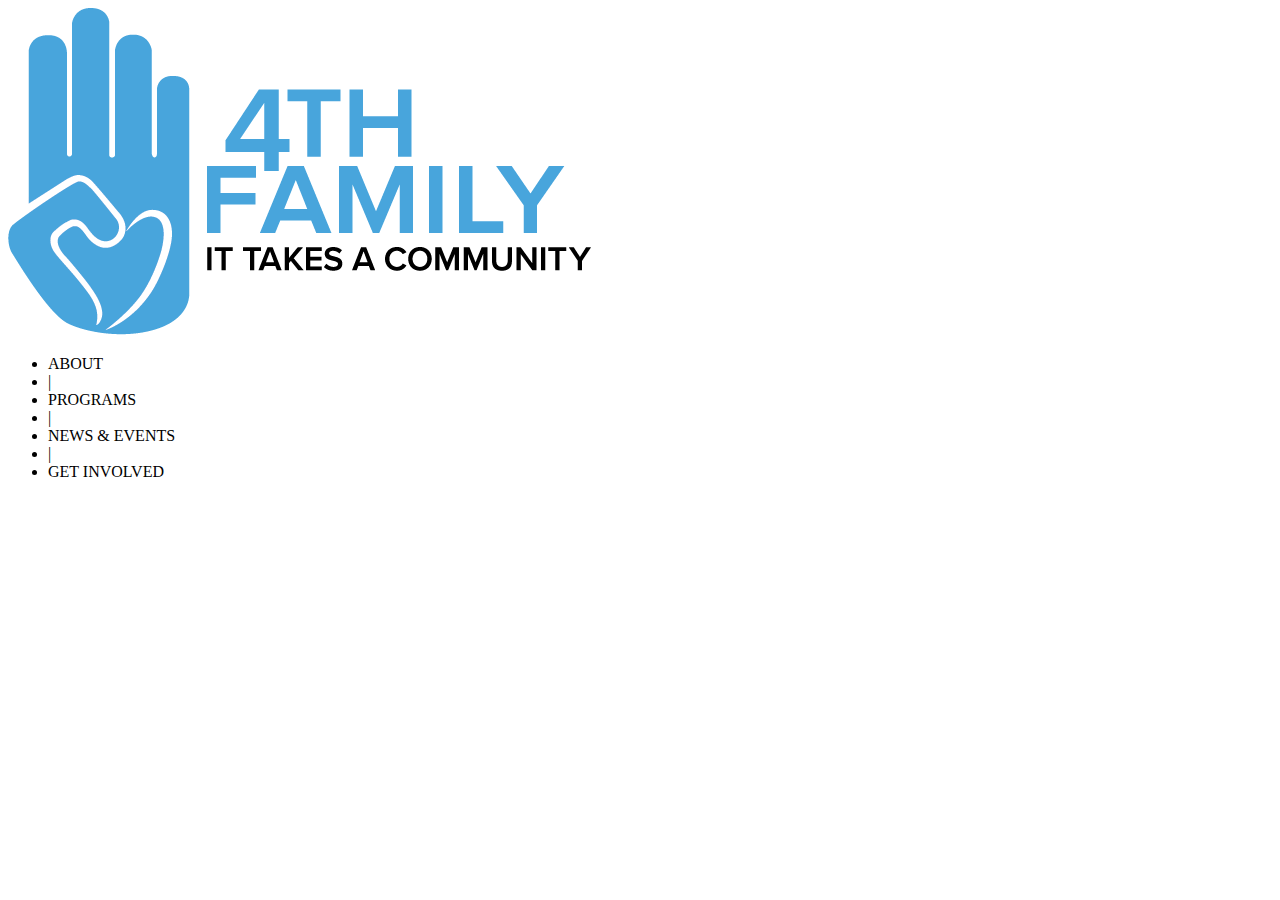
==== nav-index.html @ 75dd3480 "Add files via upload" ====
<!DOCTYPE html>
<html>
<head>
<meta charset="utf-8">
  <title>4th Family - STEM Through Sports</title>
  <link rel="stylesheet" href="css/styles.css">
</head>
<body>
<header>
<div class="logo"><img id="fam" src="images/logo1.png"></div>
  <nav class="navbar">
	<ul>
    <li>ABOUT</li>
    <li>|</li>
    <li>PROGRAMS</li>
    <li>|</li>
    <li>NEWS & EVENTS</li>
    <li>|</li>
    <li>GET INVOLVED</li>
    </ul>
	</nav>
</header>
</body>
</html>
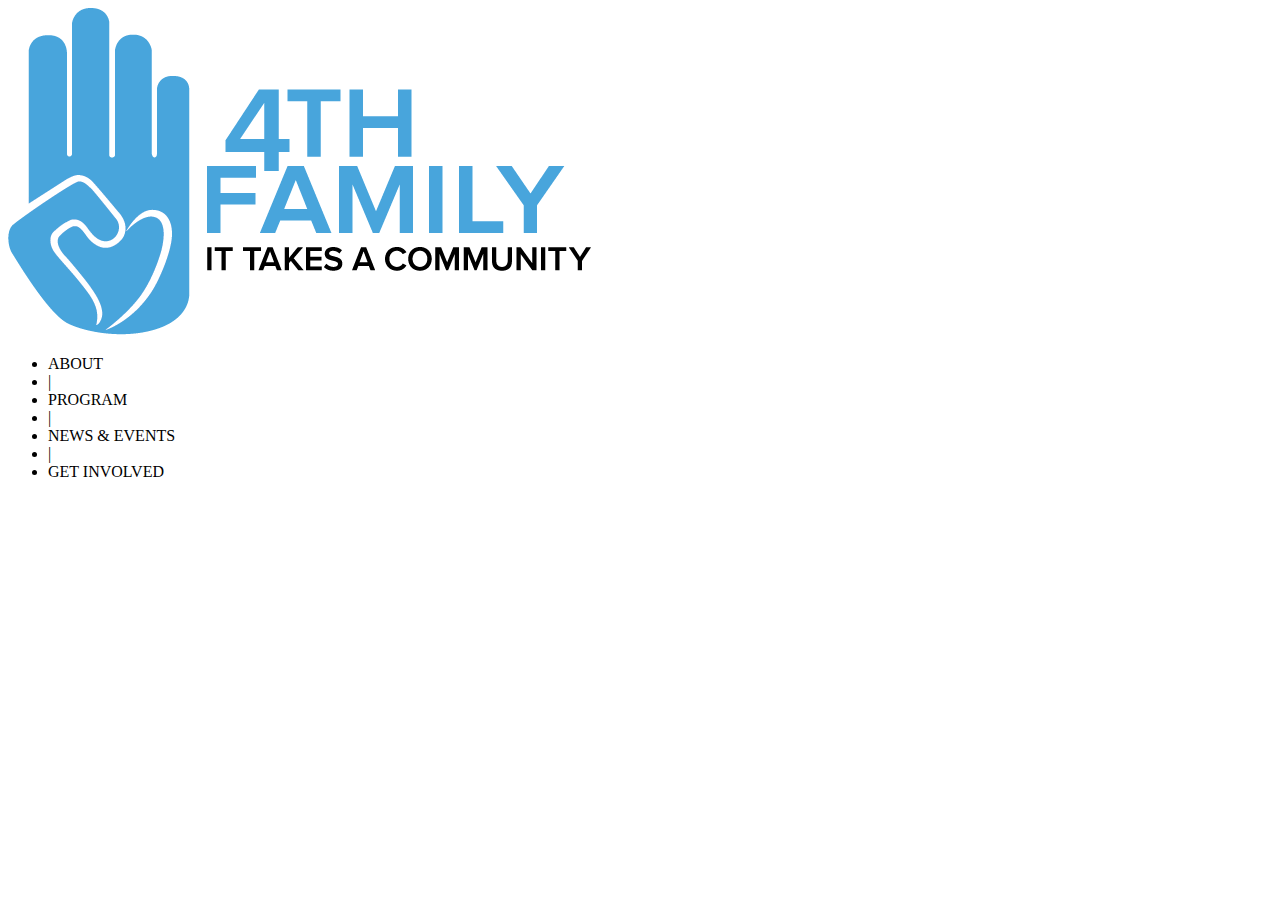
==== commit 9ea1476c: "my nav bar changes" ====
--- a/nav-index.html
+++ b/nav-index.html
@@ -1,24 +1,24 @@
-<!DOCTYPE html>
-<html>
-<head>
-<meta charset="utf-8">
-  <title>4th Family - STEM Through Sports</title>
-  <link rel="stylesheet" href="css/styles.css">
-</head>
-<body>
-<header>
-<div class="logo"><img id="fam" src="images/logo1.png"></div>
-  <nav class="navbar">
-	<ul>
-    <li>ABOUT</li>
-    <li>|</li>
-    <li>PROGRAMS</li>
-    <li>|</li>
-    <li>NEWS & EVENTS</li>
-    <li>|</li>
-    <li>GET INVOLVED</li>
-    </ul>
-	</nav>
-</header>
-</body>
-</html>
+<!DOCTYPE html>
+<html>
+<head>
+<meta charset="utf-8">
+  <title>4th Family - STEM Through Sports</title>
+  <link rel="stylesheet" href="css/styles.css">
+</head>
+<body>
+<header>
+<div class="logo"><img id="fam" src="images/logo1.png"></div>
+  <nav class="navbar">
+	<ul>
+    <li>ABOUT</li>
+    <li>|</li>
+    <li>PROGRAM</li>
+    <li>|</li>
+    <li>NEWS & EVENTS</li>
+    <li>|</li>
+    <li>GET INVOLVED</li>
+    </ul>
+	</nav>
+</header>
+</body>
+</html>
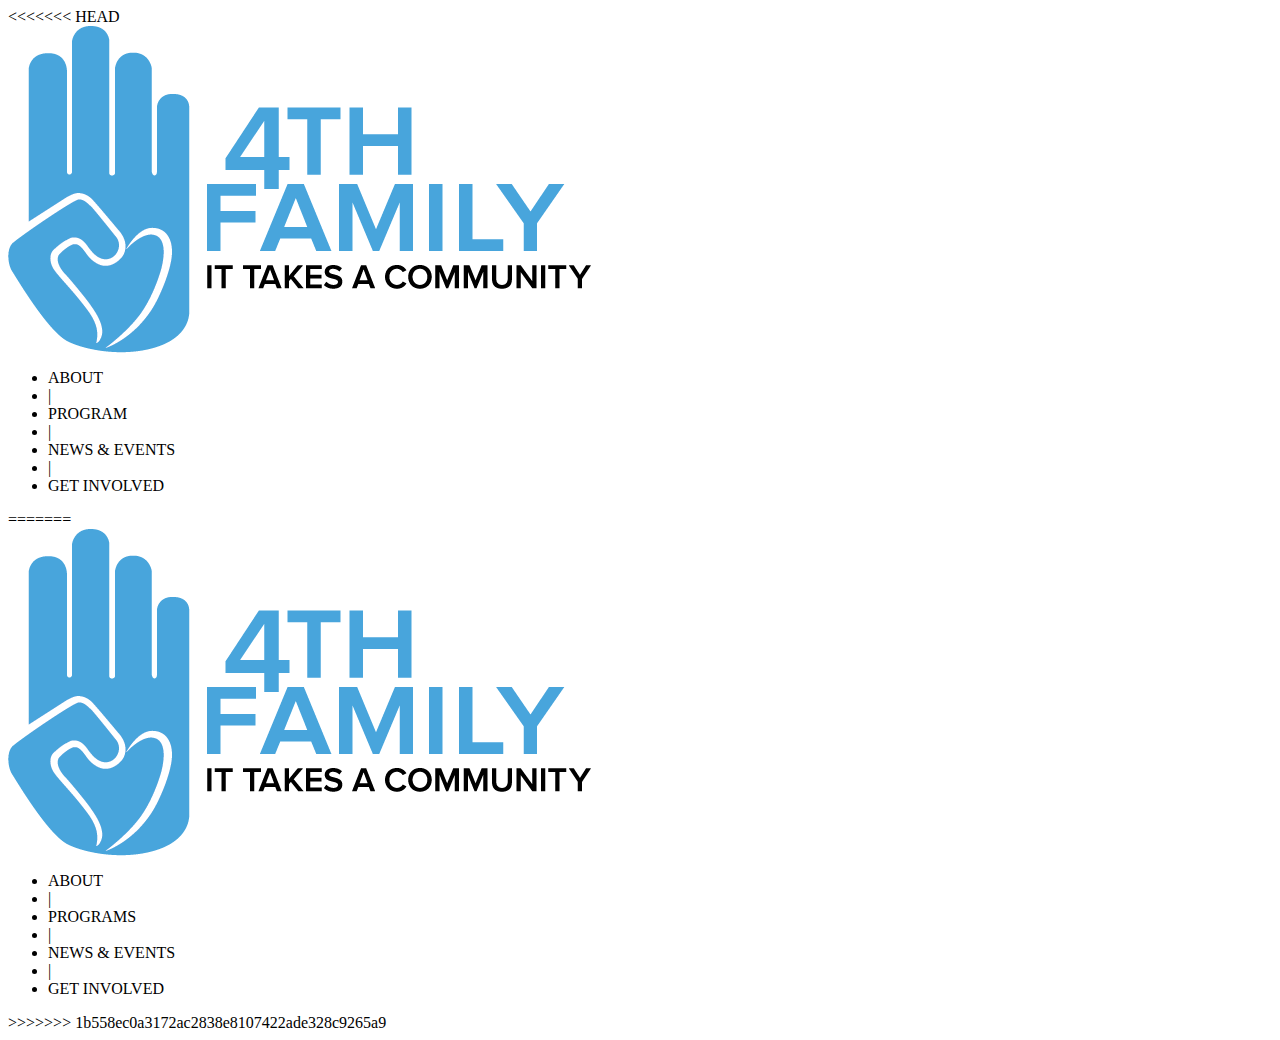
==== commit b9afd9a4: "my nav bar merge" ====
--- a/nav-index.html
+++ b/nav-index.html
@@ -1,3 +1,4 @@
+<<<<<<< HEAD
 <!DOCTYPE html>
 <html>
 <head>
@@ -22,3 +23,29 @@
 </header>
 </body>
 </html>
+=======
+<!DOCTYPE html>
+<html>
+<head>
+<meta charset="utf-8">
+  <title>4th Family - STEM Through Sports</title>
+  <link rel="stylesheet" href="css/styles.css">
+</head>
+<body>
+<header>
+<div class="logo"><img id="fam" src="images/logo1.png"></div>
+  <nav class="navbar">
+	<ul>
+    <li>ABOUT</li>
+    <li>|</li>
+    <li>PROGRAMS</li>
+    <li>|</li>
+    <li>NEWS & EVENTS</li>
+    <li>|</li>
+    <li>GET INVOLVED</li>
+    </ul>
+	</nav>
+</header>
+</body>
+</html>
+>>>>>>> 1b558ec0a3172ac2838e8107422ade328c9265a9
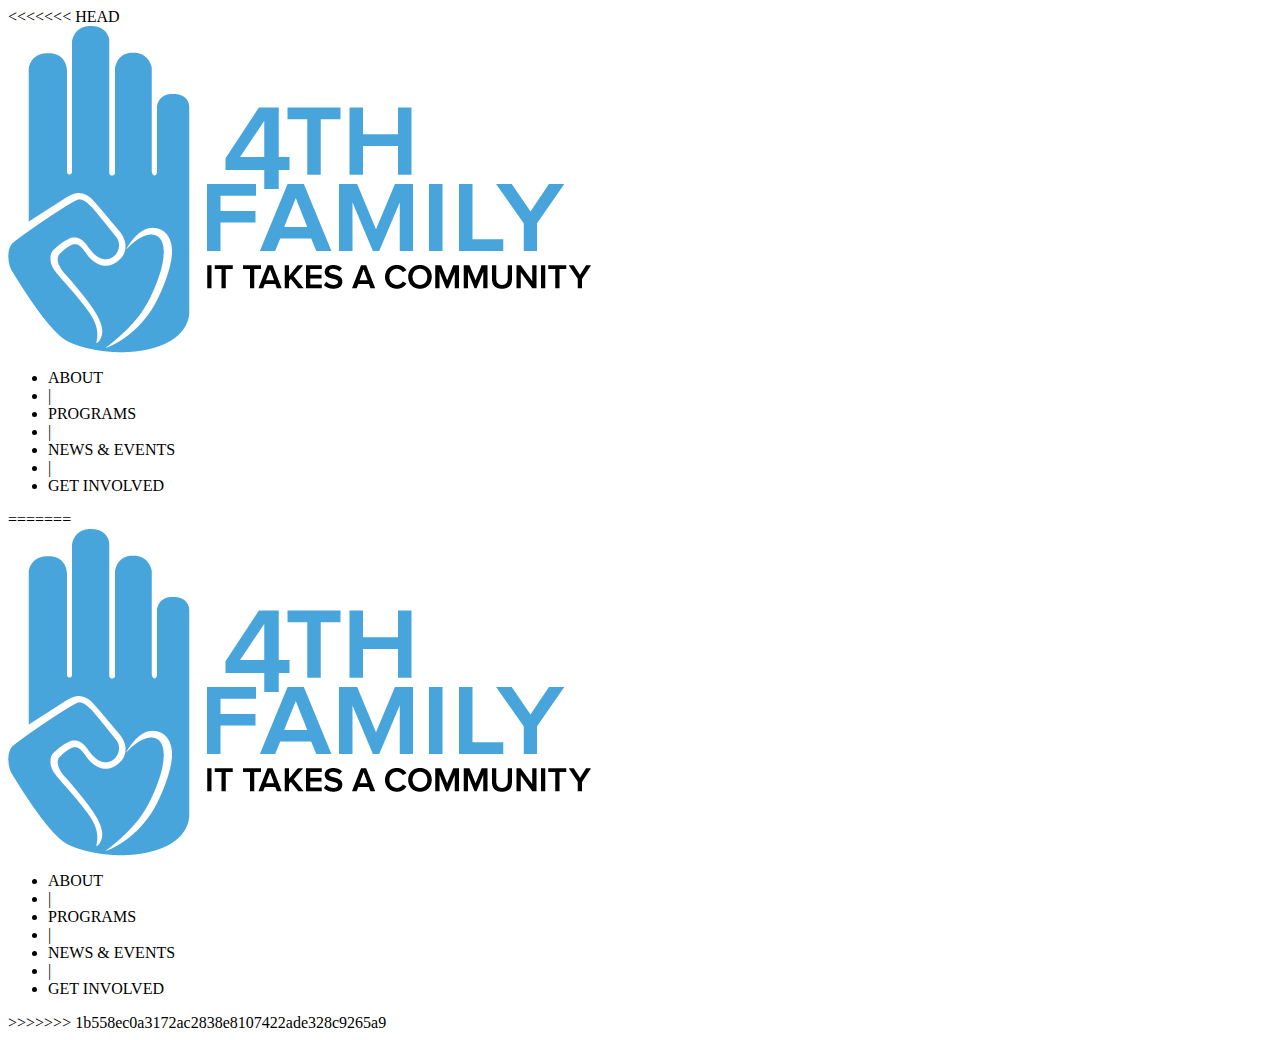
==== commit eee21ff8: "nav bar part 2" ====
--- a/nav-index.html
+++ b/nav-index.html
@@ -13,7 +13,7 @@
 	<ul>
     <li>ABOUT</li>
     <li>|</li>
-    <li>PROGRAM</li>
+    <li>PROGRAMS</li>
     <li>|</li>
     <li>NEWS & EVENTS</li>
     <li>|</li>
